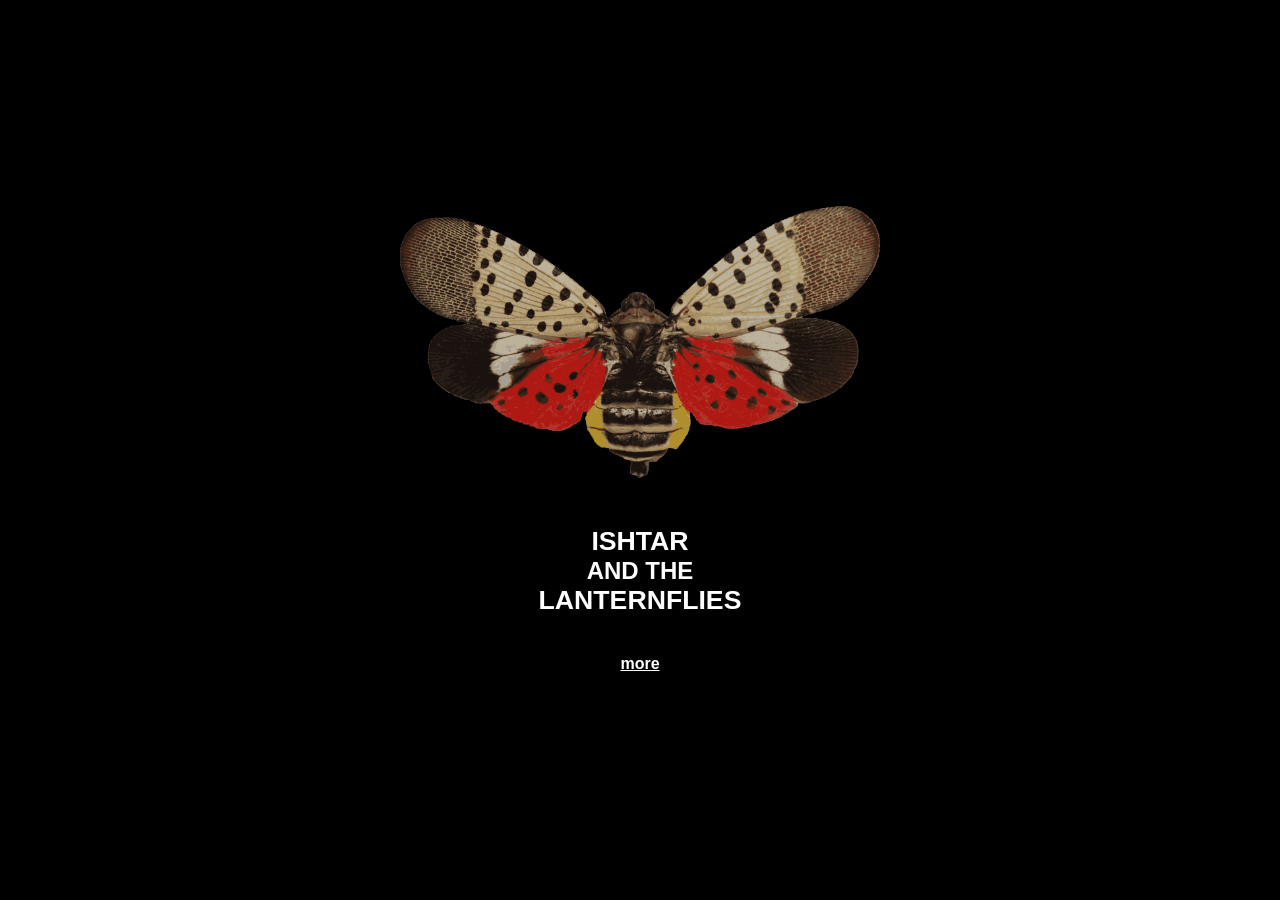
==== index.html @ 113a19f9 "Initial commit" ====
<!DOCTYPE html>
<html>
	<head>
		<meta charset="UTF8" />
		<title>Ishtar & the Lanternflies</title>
		<link rel="stylesheet" href="index.css" />
		<meta name="viewport" content="width=device-width, initial-scale=1" />
	</head>
	<body>
		<div class="hero-box">
			<div class="hero">
				<img src="assets/logo.png">
				<h1>ISHTAR</h1>
				<h2>AND&nbsp;THE</h2>
				<h1>LANTERNFLIES</h1>
				<br>
				<h4><a href="https://instagram.com/thelanternflies">more</a></h4>
			</div>
		</div>
	</body>
</html>
---- index.css ----
html, body {
	margin: 0px;
	padding: 0px;
	font-family: "Helvetica Neue", Helvetica, Arial, sans-serif;
}

.hero-box {
	width: 100vw;
	height: 100vh;

	display: flex;
	justify-content: center;
	align-items: center;

	background-color: black;
	color: #fff;
}

.hero {
	display: flex;
	flex-flow: column nowrap;
	justify-content: center;
	align-items: center;
	text-align: center;
}

.hero img {
	width: 75vw;
	max-width: 5in;
	margin-bottom: 0.5in;
	pointer-events: none;
	animation: rock 4s ease 0s infinite alternate;
}

h1, h2 {
	margin: 0px 0px;
	animation: rock 4s ease 0.5s infinite alternate;
}

h1 {
	font-size: 20pt;
}
h2 {
	font-size: 18pt;
}

a {
	color: #fff;
}

@keyframes rock {
	0% {
		transform: translateY(0px);
	}
	100% {
		transform: translateY(-20px);
	}
}
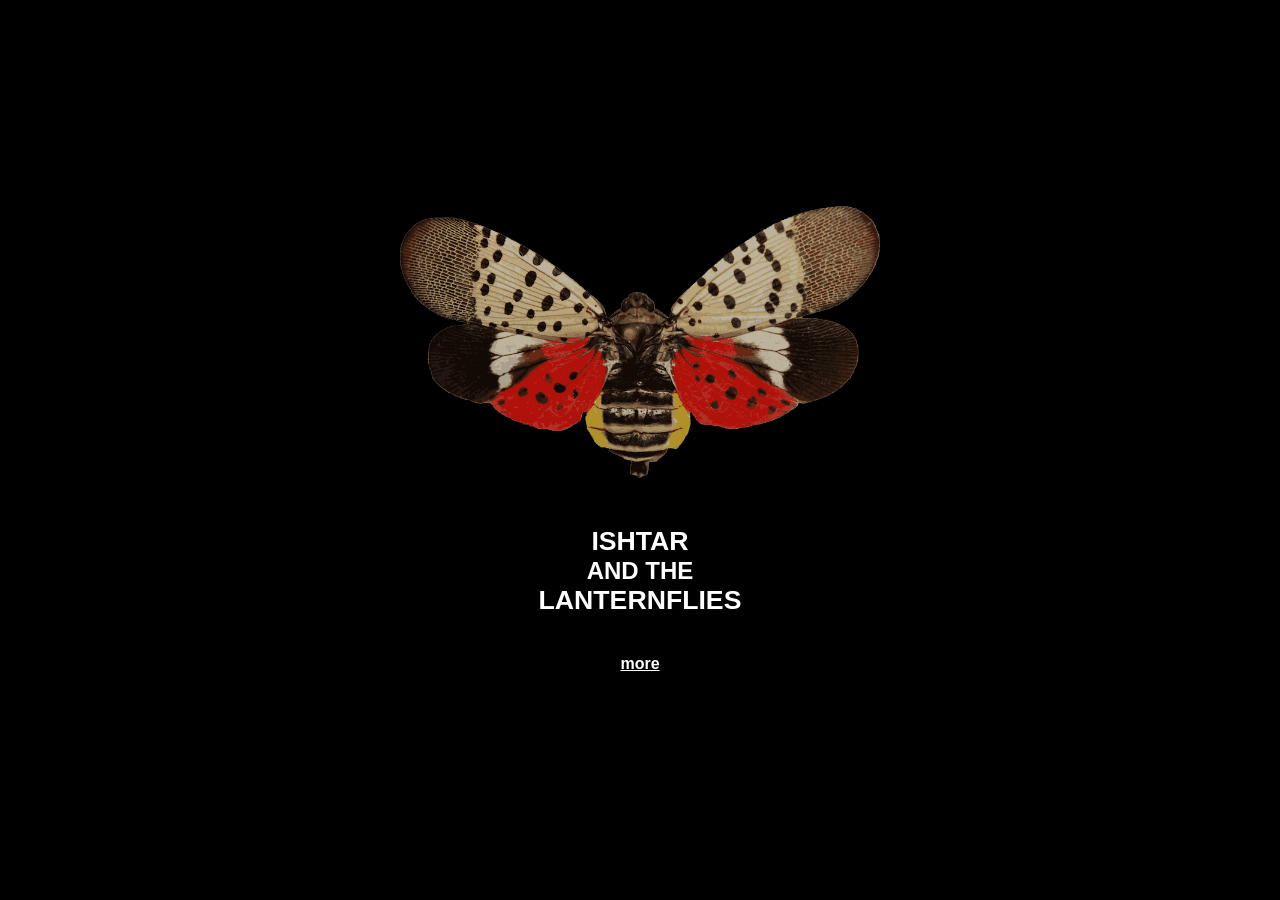
==== commit 2d271cd9: "Add small logo" ====
--- a/index.html
+++ b/index.html
@@ -9,7 +9,7 @@
 	<body>
 		<div class="hero-box">
 			<div class="hero">
-				<img src="assets/logo.png">
+				<img src="assets/logo_sml.png">
 				<h1>ISHTAR</h1>
 				<h2>AND&nbsp;THE</h2>
 				<h1>LANTERNFLIES</h1>
